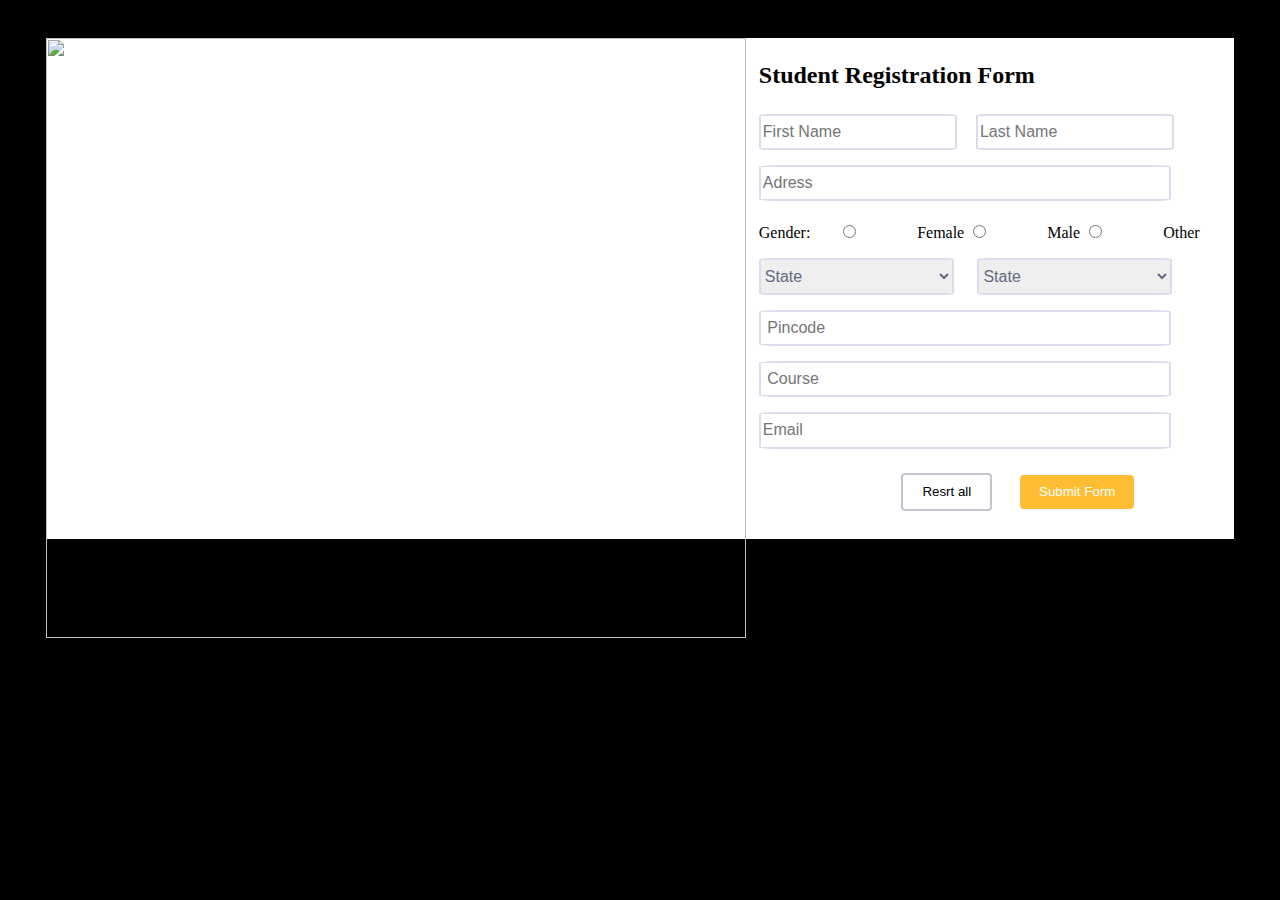
==== index.html @ 1e28748a "push initial version" ====
<!DOCTYPE html>
<html lang="en">
<head>
    <meta charset="UTF-8">
    <meta http-equiv="X-UA-Compatible" content="IE=edge">
    <meta name="viewport" content="width=device-width, initial-scale=1.0">
    <title>Document</title>
    <link rel="resetsheet" href="css/reset.css">
    <link rel="stylesheet" href="css/style.css">
  
</head>
<body>
    <header>

    </header>

<div class ="main_dev">



<section class ="img">
    <img  width = "700" height ="600" src ="https://png2022rome.eu/wp-content/uploads/2020/07/photo-of-people-looking-on-laptop-3182750.gif"        />
</section>

<section class ="form">

<form id="formFill"  action="pages/login.html" >
    <h2>  Student Registration Form  </h2>

    <input class ="names_feilds" type="text" id="fname" name="fname" placeholder="First Name " >
    <input  class ="names_feilds" type="text" id="sname" name="sname" placeholder="Last Name " ><br>


    <input class ="inputs"  type="text" id="adress" name="adress" placeholder="Adress"><br>


     <span class ="radio_fields"> 
    <span class ="gender">  Gender:    </span>
   
    <input type="radio" id="female" name="gender" value="female">
    <label for="female">Female  </label>
  
    <input type="radio" id="male" name="gender" value="male">
    <label for="male"> Male </label>
 
    <input type="radio" id="other" name="gender" value="other">
    <label for="other">Other</label>
 
     </span>
    <div  class="">
        

 <select class="list" name="state" id="state" onchange="getDropListData()" >
    <option>State</option>
  <option value="jordan">Jordan</option>
  <option value="saudi">Saudi Arabia</option>
  <option value="turkey">Turkey</option>
 
</select>
</div>
<div  class="">
        

    <select class="list" name="city" id="city"  >
       <option>State</option>
  
    
   </select>
   </div>


   <input class ="inputs"  type="text" id="pinCode" name="pincode" placeholder=" Pincode "><br>
   <input class ="inputs"  type="text" id="course" name="course" placeholder=" Course "><br>
   <input class ="inputs"  type="email" id="adress" name="email" placeholder="Email"><br>


   <div class="inputbox">
  <button type = "reset" id="reset"> Resrt all </button>
  
    <button type = "submit" id="submit" > Submit Form  </button> 
 


  </div>
</form>

</section>


</div>
    <footer>
        
    </footer>
    <script src="js\app.js"></script>
</body>
</html>
---- css/style.css ----
body{
    background-color: black;
}


h2{
    padding-top: 5%;
}

.img {float: left;}
.img section {width: 50%; float: left;}

.main_dev{
    background-color: white;
    height: 100%;
    margin : 3% 3% 3% 3%

}
.form{
  
    margin-left: 60%;
  
}


input[type=text] , input[type=email]{
    border: 2px solid #DADDEC;
    padding-top: 1.5%;
    padding-bottom: 1.5%;
    margin: 5px 0 10px;
    font-size: 1rem;
    color: #656880;
    border-radius: 5%;
    width: 85%;
}
  /* }
  .form>*:nth-child(2),
 
  .form>*:nth-child(3){
      width: 44%;
  }  */



#fname {float: left;}
#sname{
    width: 40%;
    margin-left: 4%;
}
#fname {width: 40%; float: left;}



input[type=radio]{
margin-right: 6%;
margin-top: 3%;
margin-right: 12%;
margin-bottom: 3%;



}

.gender{
    margin-right: 5%;
}

select{
    border: 2px solid #DADDEC;
    padding-top: 1.5%;
    padding-bottom: 1.5%;
    margin: 5px 0 10px;
    font-size: 1rem;
    color: #656880;
    border-radius: 5%;
    width: 85%;
  

}

.list {float: left;}
.list {width: 41%; float: left;}

#city{
    margin-left: 5%;
}

button {
    background-color: #FFBD33;
    color: white;
    padding: 2% 4% 2% 4%;
    border-radius: 4px;
    border: None;
    cursor: pointer;
    margin-top: 3%;
    margin-bottom: 6%;
   
  }
  


  #reset{
      background-color: white;
      color: black;
      border: 2px solid #c2c4cf;
      margin-left: 30%;
      margin-right: 5%;
 
      
  }
  button:hover  {
    background-color: black;
  }
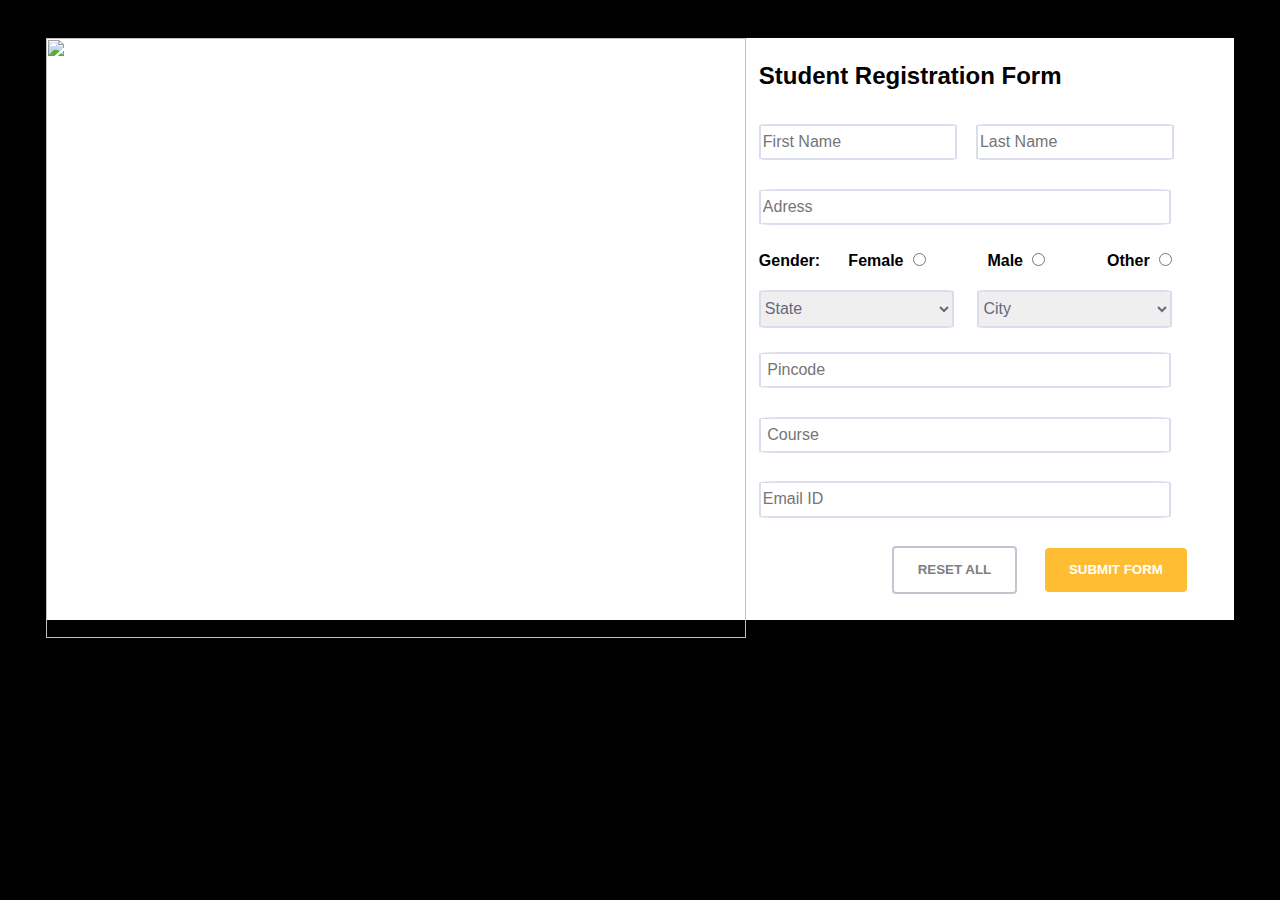
==== commit b9e84482: "last version" ====
--- a/index.html
+++ b/index.html
@@ -35,23 +35,24 @@
 
 
      <span class ="radio_fields"> 
-    <span class ="gender">  Gender:    </span>
+    <span class ="gender" style="font-weight: bolder;">  Gender:    </span>
+
+    <label for="female" >Female  </label>
+    <input type="radio" id="female" name="gender" value="female">
+  
+    <label for="male"> Male </label>
+    <input type="radio" id="male" name="gender" value="male">
    
-    <input type="radio" id="female" name="gender" value="female">
-    <label for="female">Female  </label>
-  
-    <input type="radio" id="male" name="gender" value="male">
-    <label for="male"> Male </label>
- 
+    <label for="other">Other</label>
     <input type="radio" id="other" name="gender" value="other">
-    <label for="other">Other</label>
+   
  
      </span>
     <div  class="">
         
 
- <select class="list" name="state" id="state" onchange="getDropListData()" >
-    <option>State</option>
+  <select class="list" name="state" id="state" onchange="getDropListData()" >
+  <option  >State </option>
   <option value="jordan">Jordan</option>
   <option value="saudi">Saudi Arabia</option>
   <option value="turkey">Turkey</option>
@@ -62,7 +63,7 @@
         
 
     <select class="list" name="city" id="city"  >
-       <option>State</option>
+       <option>City</option>
   
     
    </select>
@@ -71,13 +72,13 @@
 
    <input class ="inputs"  type="text" id="pinCode" name="pincode" placeholder=" Pincode "><br>
    <input class ="inputs"  type="text" id="course" name="course" placeholder=" Course "><br>
-   <input class ="inputs"  type="email" id="adress" name="email" placeholder="Email"><br>
+   <input class ="inputs"  type="email" id="adress" name="email" placeholder="Email ID"><br>
 
 
    <div class="inputbox">
-  <button type = "reset" id="reset"> Resrt all </button>
+  <button type = "reset" id="reset" style="color: grey "> RESET ALL </button>
   
-    <button type = "submit" id="submit" > Submit Form  </button> 
+    <button type = "submit" id="submit" > SUBMIT FORM  </button> 
  
 
 
--- a/css/style.css
+++ b/css/style.css
@@ -1,11 +1,14 @@
 
 body{
     background-color: black;
+    font-family: Arial, Helvetica, sans-serif;
+    font-weight: bolder;
 }
 
 
 h2{
     padding-top: 5%;
+   
 }
 
 .img {float: left;}
@@ -28,7 +31,7 @@
     border: 2px solid #DADDEC;
     padding-top: 1.5%;
     padding-bottom: 1.5%;
-    margin: 5px 0 10px;
+    margin: 3% 0 3%;
     font-size: 1rem;
     color: #656880;
     border-radius: 5%;
@@ -53,10 +56,10 @@
 
 
 input[type=radio]{
-margin-right: 6%;
+
 margin-top: 3%;
 margin-right: 12%;
-margin-bottom: 3%;
+margin-bottom: 4%;
 
 
 
@@ -89,12 +92,13 @@
 button {
     background-color: #FFBD33;
     color: white;
-    padding: 2% 4% 2% 4%;
+    padding: 3% 5% 3% 5%;
     border-radius: 4px;
     border: None;
     cursor: pointer;
     margin-top: 3%;
-    margin-bottom: 6%;
+    margin-bottom:5.5%;
+    font-weight:bold 
    
   }
   
@@ -104,11 +108,15 @@
       background-color: white;
       color: black;
       border: 2px solid #c2c4cf;
-      margin-left: 30%;
+      margin-left: 28%;
       margin-right: 5%;
  
       
   }
   button:hover  {
     background-color: black;
+  }
+
+  #reset:hover  {
+    background-color: black;
   }